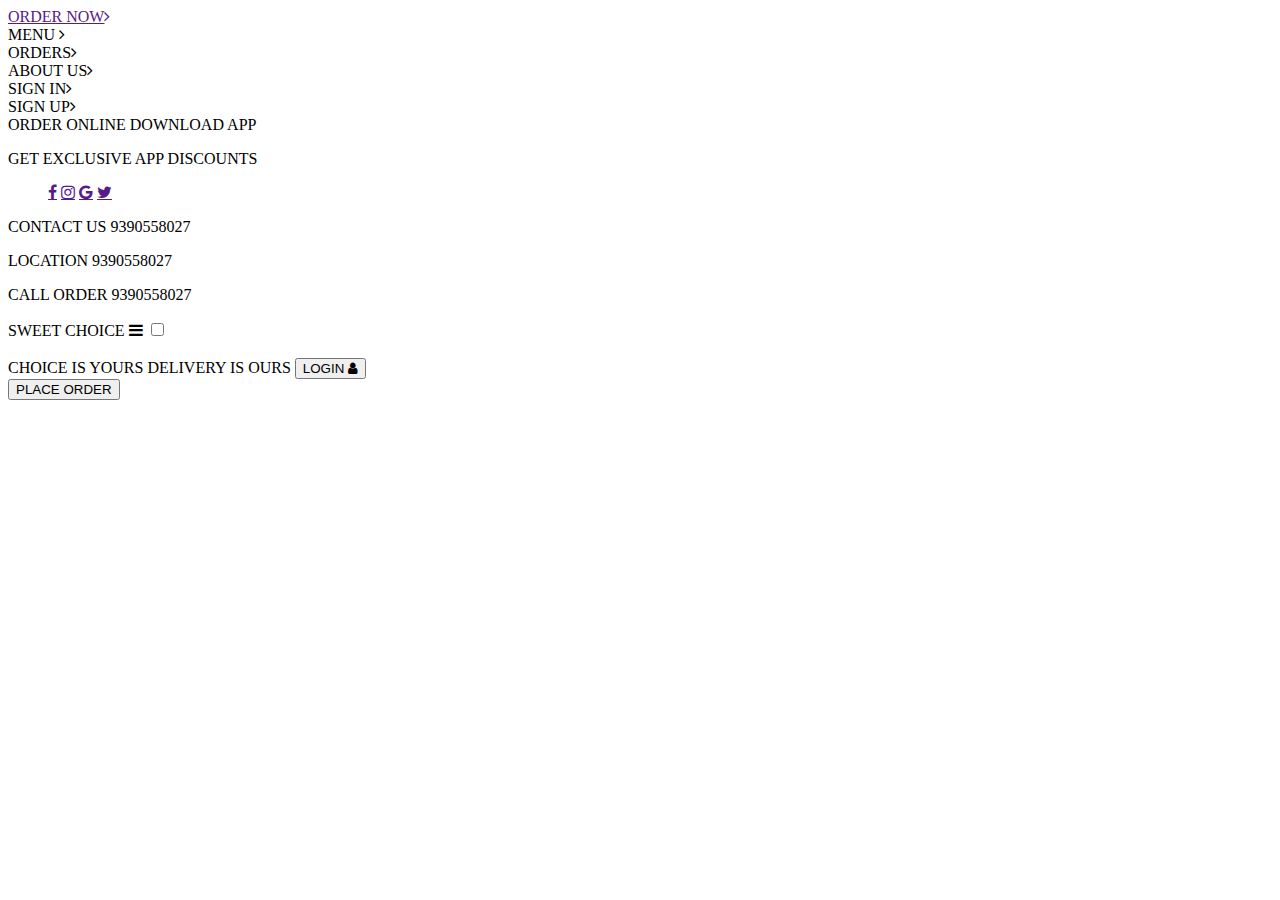
==== scmylsc-main/main_html/sub_cakes.html @ 82a3ece3 "Add files via upload" ====
<!DOCTYPE html>
<html lang="en">
<head>
    <meta charset="UTF-8">
    <meta http-equiv="X-UA-Compatible" content="IE=edge">
    <meta name="viewport" content="width=device-width, initial-scale=1.0">
    <title>SWEET CAKES</title>
    <link rel="stylesheet" src="../css/sub_cakes.css">

    <link rel="stylesheet" href="css/index.css">
    
    <script type="text" src="../js/sub_cakes.js"></script>
    <link href='https://fonts.googleapis.com/css?family=Dancing Script' rel='stylesheet'>
    <link rel="stylesheet" href="https://cdnjs.cloudflare.com/ajax/libs/font-awesome/4.7.0/css/font-awesome.min.css">
</head>
<body>
    <div class="navdv" id="navid">
        
        <nav class="navbar" id="navbar">
            <div class="main-content">
               <li onclick="test()" class="toplia"><a href="">ORDER NOW<span class="fa fa-angle-right"></span></a></li>
               <li onclick="test()"><a onclick="test()">MENU</MENU> <span class="fa fa-angle-right"></span></a></li>
                <li onclick="test()"><a onclick="test()">ORDERS<span class="fa fa-angle-right"></span></a></li>
                <li onclick="test()"><a onclick="test()">ABOUT US<span class="fa fa-angle-right"></span></a></li>
                <li onclick="test()"><a onclick="test()">SIGN IN<span class="fa fa-angle-right"></span></a></li>
                <li onclick="test()"><a onclick="test()">SIGN UP<span class="fa fa-angle-right"></span></a></li>
            </div>
            <div class="main2-content">
                <a onclick="test()" class="label11">ORDER ONLINE</a>
                <a onclick="test()" class="label12">DOWNLOAD APP</a>
                <p class="appdiscounts">GET EXCLUSIVE APP DISCOUNTS</p>
            </div>
            <div class="main3-content">
                <ul class="unorderlist1">
                    <a claas="facebook-icon" href="" class="fa fa-facebook"></a>
                    <a href="" class="fa fa-instagram"></a>
                    <a href="" class="fa fa-google"></a>
                    <a href="" class="fa fa-twitter"></a>
                </ul>
            </div>
            <div class="bottomnav">
                <p>CONTACT US  <span> 9390558027</span></p>
                <p class="location">LOCATION  <span>9390558027</span></p>
                <p>CALL ORDER  <span>9390558027</span></p>
            </div>
        </nav>
    </div>
    <div class="top-container">
        <label class="top-label">
            SWEET <span>CHOICE</span> 
        </label>
            <label onclick="opennav()" class="menuicon" id="menuiconlabel" for="checkbox">
                <i  id="menu-icon" class ="fa fa-bars"></i>
            </label>
            <input class="checkbox" id="checkbox" type="checkbox"></br></br>
        <label class="label2">CHOICE IS YOURS DELIVERY IS OURS</label>
        <button class="signinbutton" id="signinbu">LOGIN <span class="fa fa-user"></span></button>
        
       
    </div>
    <div class="bottom-nav1">
        <button onclick="test()" class="order-nowbu">PLACE ORDER</button>
    </div>

</body>
</html>
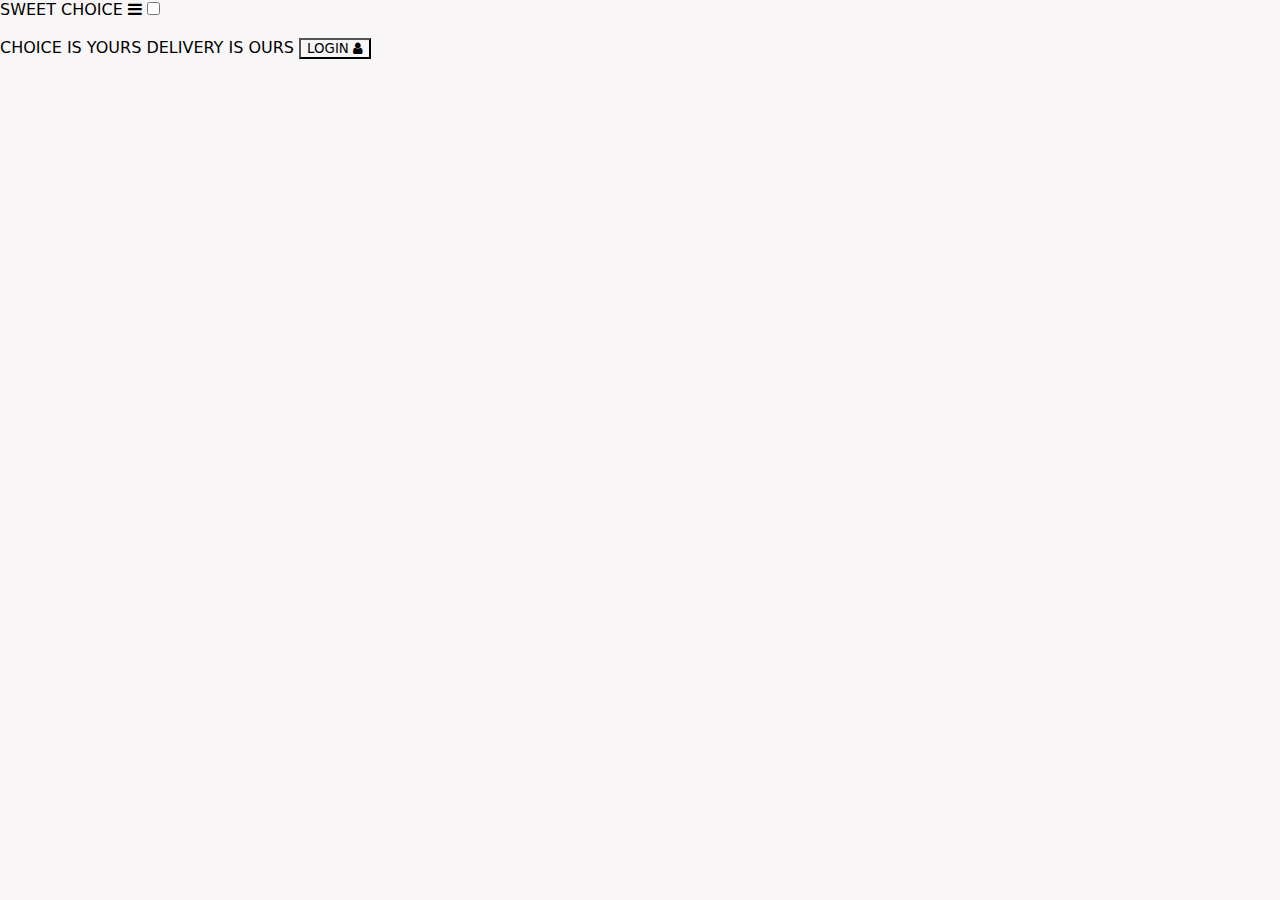
==== commit 3be765f2: "Add files via upload" ====
--- a/scmylsc-main/main_html/sub_cakes.html
+++ b/scmylsc-main/main_html/sub_cakes.html
@@ -5,36 +5,37 @@
     <meta http-equiv="X-UA-Compatible" content="IE=edge">
     <meta name="viewport" content="width=device-width, initial-scale=1.0">
     <title>SWEET CAKES</title>
-    <link rel="stylesheet" src="../css/sub_cakes.css">
-
-    <link rel="stylesheet" href="css/index.css">
-    
-    <script type="text" src="../js/sub_cakes.js"></script>
+    <link rel="stylesheet" href="../css/sub_cakes.css">
     <link href='https://fonts.googleapis.com/css?family=Dancing Script' rel='stylesheet'>
     <link rel="stylesheet" href="https://cdnjs.cloudflare.com/ajax/libs/font-awesome/4.7.0/css/font-awesome.min.css">
 </head>
 <body>
-    <div class="navdv" id="navid">
-        
+    <div class="navid" id="navid">
         <nav class="navbar" id="navbar">
             <div class="main-content">
                <li onclick="test()" class="toplia"><a href="">ORDER NOW<span class="fa fa-angle-right"></span></a></li>
-               <li onclick="test()"><a onclick="test()">MENU</MENU> <span class="fa fa-angle-right"></span></a></li>
+               <li onclick="test()"><a onclick="test()">MENU<span class="fa fa-angle-right"></span></a></li>
                 <li onclick="test()"><a onclick="test()">ORDERS<span class="fa fa-angle-right"></span></a></li>
                 <li onclick="test()"><a onclick="test()">ABOUT US<span class="fa fa-angle-right"></span></a></li>
                 <li onclick="test()"><a onclick="test()">SIGN IN<span class="fa fa-angle-right"></span></a></li>
                 <li onclick="test()"><a onclick="test()">SIGN UP<span class="fa fa-angle-right"></span></a></li>
             </div>
+            
+            
+            
             <div class="main2-content">
                 <a onclick="test()" class="label11">ORDER ONLINE</a>
                 <a onclick="test()" class="label12">DOWNLOAD APP</a>
                 <p class="appdiscounts">GET EXCLUSIVE APP DISCOUNTS</p>
             </div>
+
+
+
             <div class="main3-content">
                 <ul class="unorderlist1">
                     <a claas="facebook-icon" href="" class="fa fa-facebook"></a>
                     <a href="" class="fa fa-instagram"></a>
-                    <a href="" class="fa fa-google"></a>
+                    <a onclick="test()" href="" class="fa fa-google"></a>
                     <a href="" class="fa fa-twitter"></a>
                 </ul>
             </div>
@@ -45,22 +46,26 @@
             </div>
         </nav>
     </div>
+
     <div class="top-container">
         <label class="top-label">
             SWEET <span>CHOICE</span> 
         </label>
-            <label onclick="opennav()" class="menuicon" id="menuiconlabel" for="checkbox">
+            <label onclick="open_sub_nav()" class="menuicon" id="menuiconlabel" for="checkbox1">
                 <i  id="menu-icon" class ="fa fa-bars"></i>
             </label>
-            <input class="checkbox" id="checkbox" type="checkbox"></br></br>
+            <input class="checkbox" id="checkbox1" type="checkbox"></br></br>
         <label class="label2">CHOICE IS YOURS DELIVERY IS OURS</label>
         <button class="signinbutton" id="signinbu">LOGIN <span class="fa fa-user"></span></button>
-        
-       
-    </div>
-    <div class="bottom-nav1">
-        <button onclick="test()" class="order-nowbu">PLACE ORDER</button>
     </div>
 
+
+
 </body>
+<script>
+    window.addEventListener('load', function(e){
+      document.getElementById('defaultOpen').click();
+    });
+  </script>
+  <script src='../js/sub_cakes.js'></script>
 </html>--- a/scmylsc-main/css/sub_cakes.css
+++ b/scmylsc-main/css/sub_cakes.css
@@ -0,0 +1,162 @@
+*{
+    background:rgb(248, 246, 246);
+  margin:0px;  
+  font-family: system-ui, -apple-system, BlinkMacSystemFont, 'Segoe UI', Roboto, Oxygen, Ubuntu, Cantarell, 'Open Sans', 'Helvetica Neue', sans-serif;
+}
+
+.navdv{
+    z-index: 1;
+    position: fixed;
+    float:right;
+    right:1px;
+    width:70%;
+    height:90vh;
+    top:62px;
+    background:black;
+    color:black;
+    text-align:center;
+}
+#navid{
+    display:none;
+}
+.main-content{
+    margin-top:0px;
+    width:98%;
+    float:right;
+    margin-right:5px;
+    height:33vh;
+border-radius:10px;
+    background:black;
+}
+.navdv nav li{
+    cursor:pointer;
+    border-bottom:.1em solid black;
+   width:100%;
+   float:left;
+   height:40px;
+   margin-left:5%;
+    background:white;
+    font-size:15px;
+    list-style:none;
+    margin-top: 10px;
+    line-height:40px;
+
+
+}
+.navdv nav li:active,.navdv nav li:hover{
+    font-size:17px;
+
+
+}
+.toplia{
+    top:50vh;
+}
+.navdv nav li a{
+    text-align:center;
+    background:white;
+    text-decoration:none;
+    color:black;
+    font-weight:700;
+    font-family: 'Gill Sans', 'Gill Sans MT', Calibri, 'Trebuchet MS', sans-serif;
+
+    
+}
+.main-content li a span{
+    font-size:20px;
+    line-height:40px;
+}
+.main2-content{
+    width:100%;
+    height:30vh;
+    background:white;
+}
+.label11{
+    float:left;
+    margin-top:80px;
+    margin-left:12%;
+    text-decoration:none;
+    color:balck;
+    background:#fab72b;
+    border-color: #fab72b;
+    color:white;
+    width:76%;
+    height:35px;
+    line-height:35px;
+    font-weight:700;
+    border-radius: 5px;
+
+}
+.label12{
+    float:left;
+    margin-top:10px;
+    text-decoration:none;
+    width:96%;
+    height:40px;
+    margin-left:5px;
+    background:linear-gradient(to left, rgba(64,230,255,1) 0%, rgba(33,105,164,1) 100%) !important;
+    color:white;
+    line-height:42px;
+    font-size:13px;
+    font-weight:600;
+    border-radius:5px;
+
+
+}
+.label12:active,.label12:hover{
+    background:linear-gradient(to left, rgba(33,105,164,1) 0%, rgba(64,230,255,1)100%) !important;
+
+}
+.appdiscounts{
+    
+    float:left;
+    width:100%;
+    height:40px;
+    margin-top:10px;
+    color:black;
+    font-weight:300;
+    font-size:11px;
+    font-weight:600;
+    background:white;
+
+}
+.main3-content{
+    float:left;
+    background:white;
+}
+.main3-content ul a{
+    float:left;
+    margin-top:10px;
+    margin-left:20px;
+    text-decoration:none;
+    font-size:25px;
+    color:black;
+}
+.navdv nav li a span{
+    float:right;
+    background:white;
+    margin-right:20px;
+    color:black;
+}
+.navdv nav li a:active,.navdv nav li a:hover{
+   background:whitesmoke;
+}
+.bottomnav{
+    float:left;
+    margin-top:40px;
+    background:white;
+}
+.bottomnav p{
+    margin-left:60px;
+    color:black;
+    font-size:10px;
+    font-weight:800;
+    background:white;
+    margin-top:10px;
+
+}
+.bottomnav p span{
+    font-size:10px;
+    margin-left:30px;
+    background:white;
+    color:blue;
+}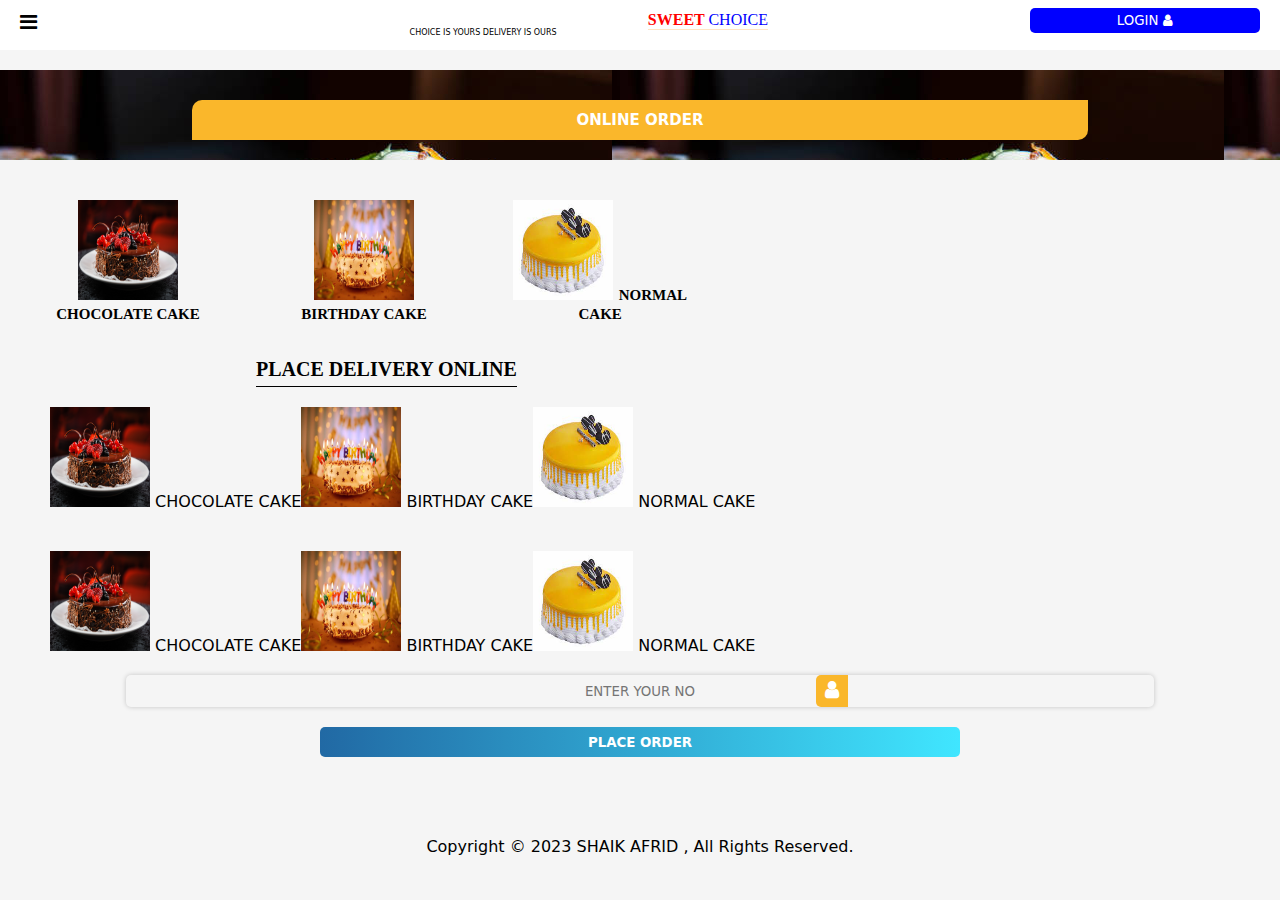
==== commit 096f3718: "Add files via upload" ====
--- a/scmylsc-main/main_html/sub_cakes.html
+++ b/scmylsc-main/main_html/sub_cakes.html
@@ -58,9 +58,67 @@
         <label class="label2">CHOICE IS YOURS DELIVERY IS OURS</label>
         <button class="signinbutton" id="signinbu">LOGIN <span class="fa fa-user"></span></button>
     </div>
-
-
-
+    <div class="main_img">
+        <div class="sub_main_img">
+            <button class="place_order">ONLINE ORDER</button>
+        </div>
+    </div>
+    <div class="main_img1">
+        <div class="image_1">
+            <img id="main_cake_1"  onclick="choco()" src="../img/CAKES/cake1.jpg" width="100" height="100">
+            <label> CHOCOLATE CAKE</label>
+        </div>
+        <div  class="image_2">
+            <img id="main_cake_2" onclick="birth()" src="../img/CAKES/cake2_BDY.jpg" width="100" height="100">
+            <label> BIRTHDAY CAKE</label>
+        </div>
+        <div class="image_3">
+            <img id="main_cake_3" onclick="normal()" src="../img/CAKES/onebytwo.jpeg" width="100" height="100">
+            <label>NORMAL CAKE</label>
+        </div>
+    </div>
+    <div class="place_deliver_cake">
+        <label >PLACE DELIVERY ONLINE</label>
+    </div>
+    <div class="main_img2">
+        <div class="image_1">
+            <img id="sub_cake_1" src="../img/CAKES/cake1.jpg" width="100" height="100">
+            <label> CHOCOLATE CAKE</label>
+        </div>
+        <div  class="image_2">
+            <img id="sub_cake_2" src="../img/CAKES/cake2_BDY.jpg" width="100" height="100">
+            <label> BIRTHDAY CAKE</label>
+        </div>
+        <div class="image_3">
+            <img id="sub_cake_3" src="../img/CAKES/onebytwo.jpeg" width="100" height="100">
+            <label>NORMAL CAKE</label>
+        </div>
+    </div>
+    <div class="main_img2">
+        <div class="image_1">
+            <img id="sub_cake_1" src="../img/CAKES/cake1.jpg" width="100" height="100">
+            <label> CHOCOLATE CAKE</label>
+        </div>
+        <div  class="image_2">
+            <img id="sub_cake_2" src="../img/CAKES/cake2_BDY.jpg" width="100" height="100">
+            <label> BIRTHDAY CAKE</label>
+        </div>
+        <div class="image_3">
+            <img id="sub_cake_3" src="../img/CAKES/onebytwo.jpeg" width="100" height="100">
+            <label>NORMAL CAKE</label>
+        </div>
+    </div>
+    
+    
+    <div class="bottom_text">
+        <div class="bottom_text1">
+            <input class="bottom_bu" type="text"placeholder="ENTER YOUR NO"><span class="fa fa-user"></span></br>
+            <button>PLACE ORDER</button>
+        </div>
+    </div>
+    <div class="copyright-strike"> 
+        <label class="copyright-strike">Copyright © 2023 SHAIK AFRID , All Rights Reserved.</label>
+    </div>
 </body>
 <script>
     window.addEventListener('load', function(e){
--- a/scmylsc-main/css/sub_cakes.css
+++ b/scmylsc-main/css/sub_cakes.css
@@ -1,162 +1,396 @@
 *{
-    background:rgb(248, 246, 246);
+    background:whitesmoke;
   margin:0px;  
   font-family: system-ui, -apple-system, BlinkMacSystemFont, 'Segoe UI', Roboto, Oxygen, Ubuntu, Cantarell, 'Open Sans', 'Helvetica Neue', sans-serif;
 }
-
-.navdv{
-    z-index: 1;
-    position: fixed;
-    float:right;
-    right:1px;
-    width:70%;
-    height:90vh;
-    top:62px;
-    background:black;
-    color:black;
-    text-align:center;
-}
-#navid{
+body{
+    color:black;
+}
+
+.top-container{
+    position:fixed;
+    background:white;
+    text-align:center;
+    width:100%;
+    height:50px;
+}
+.checkbox{
     display:none;
 }
+
+.top-label{
+    background:white;
+    float:right;
+    margin-right:40%;
+    color:red;
+    font-family:serif;
+    margin-top:11px;
+    border-bottom:1px solid bisque;
+    font-weight:600;
+}
+.top-label span{
+    font-family:serif;
+    background:white;
+    color:blue;
+    font-weight:500;
+}
+.menuicon{
+    font-size:20px;
+    float:left;
+    margin-left:20px;
+    margin-top:10px;
+    background:white;
+}
+.menuicon i{
+    background:white;
+}
+.signinbutton{
+    float:right;
+    margin-right:20px;
+    margin-top:-30px;
+    cursor:pointer;
+    border-radius:5px;
+    width:18%;
+    height:25px;
+    border:none;
+    background:blue;
+    color:white;
+
+}
+.signinbutton span{
+    color:white;
+    background:transparent;
+}
+
+.label2{
+    float:left;
+    font-family:system-ui, -apple-system, BlinkMacSystemFont, 'Segoe UI', Roboto, Oxygen, Ubuntu, Cantarell, 'Open Sans', 'Helvetica Neue', sans-serif;
+    font-size:15px;
+    margin-top:-10px;
+    font-size:8px;
+    background:white;
+    margin-left:32%;
+
+}
+
+.bottom-nav1{
+text-align:center;
+
+}
+.bottom-nav1 button{
+    text-align:center;
+    float:left;
+    margin-left:40px;
+    margin-top:20%;
+
+}       
+.navid{
+    position:fixed;
+    display:none;
+    width:70%;
+    height:100vh;
+    float:right;
+    background:white;
+    margin-top:51px;
+    text-align:center;
+    margin-left:40%;
+}
+
 .main-content{
+    color:black;
+    background:white;
+
+}
+.main-content li {
+    cursor:pointer;
+    width:90%;
+    list-style: none;
+    margin-top:20px;
+    background:white;
+    margin-left:5%;
+    font-size:10px;
+    border-bottom:1px solid black;
+    padding-bottom:5px;
+}
+
+.main-content li :active,.main-content li :hover{
+    font-size:13px;
+}
+.main-content li a{
+    cursor:pointer;
+    text-decoration:none;
+    background:white;
+    font-family:Cambria, Cochin, Georgia, Times, 'Times New Roman', serif;
+    font-weight:700;
+}
+.main-content li a span{
+    float:right;
+    margin-right:20px;
+    font-size:15px;
+    background:white;
+    
+}
+.toplia a{
+    color:black;
+}
+.main2-content{
+    background:white;
+    text-align:center;
+
+}
+.label11{
+    background:#fab72b;
+    color:black;
+    font-family:Cambria, Cochin, Georgia, Times, 'Times New Roman', serif;
+    font-weight:500;
+    width:70%;
+    margin-top:20px;
+    height: 20px;
+    float:left;
+    margin-left:40px;
+    border-radius:5px 0 5px 0;
+    font-size:11px;
+    line-height:20px;
+
+}
+.label12{
+    background:linear-gradient(to right, rgba(64,230,255,1) 0%,rgba(33,105,164,1) 100%);
+    float:left;
+    color:white;
+    width:90%;
+    margin-left:5%;
+    margin-top:10px;
+    height:25px;
+    font-size:10px;
+    line-height:25px;
+    font-weight:700;
+    border-radius:5px;
+}
+.label12:active,.label12:hover{
+
+    background:linear-gradient(to right, rgba(33,105,164,1) 0% ,rgba(64,230,255,1) 100%);
+}
+.appdiscounts{
+    float:left;
+    font-size:8px;
+    color:black;
+    margin-left:25%;
+    background:white;
+    margin-top:5px;
+}
+.main3-content{
+    text-align:center;
+    float:left;
+    margin-top:10px;
+
+}
+.main3-content ul{
+    background:white;
+}
+.main3-content ul a{
+    color:black;
+    font-size:20px;
+    background:white;
+    text-decoration:none;
+    margin-left:20px;
+
+}
+
+.bottomnav{
+    float:left;
+    margin-top:20px;
+    font-size:10px;
+    background:white;
+}
+.bottomnav{
+    text-align:center;
+
+}
+.bottomnav p{
+    background:white;
+    float:left;
+    width:70%;
+    height:15px;
+    line-height:10px;
+    font-size:10px;
+
+}
+.bottomnav p span{
+    float:right;
+    background:white;
+}
+.COPYRIGHT{
+    background:white;
+    float:left;
+    font-size :8px;
+    margin-top:30px;
+    margin-left:10%;
+}
+.mainbody{
+    text-align:center;
+    width:100%;
+    height:17vh;
+
+}
+.mainbody order_onlinebu{
+    text-align:center;
+}
+.ORDER_ONLINEBU{
+    position:relative;
+    color:black;
+    background:#fab72b;
+    float:left;
+    margin-top:-42px;
+    margin-left:15%;
+    width:70%;
+    height:25px;
+    font-size:10px;
+    line-height:25px;
+    font-weight:700;
+    border-radius:10px 0 10px 0;
+}
+.images_maindiv{
+    text-align:center;
+
+}
+.images_maindiv label{
+    width:100%;
+    color:black;
+    font-family: serif;
     margin-top:0px;
-    width:98%;
-    float:right;
-    margin-right:5px;
-    height:33vh;
-border-radius:10px;
-    background:black;
-}
-.navdv nav li{
-    cursor:pointer;
-    border-bottom:.1em solid black;
-   width:100%;
-   float:left;
-   height:40px;
-   margin-left:5%;
-    background:white;
+    font-weight:600;
+    word-spacing:2px;
+    float:left;
+    font-size:10px;
+}
+.images_maindiv div{
+    float:left;
+    display:grid;
+    grid-column:3;
+
+}
+.images_maindiv div img{
+    margin-left:10px;
+    margin-top:5px;
+    border-radius:5px;
+
+}
+.main_img{
+    z-index:2;
+    width:100%;
+    height:10vh;
+    text-align:center;
+
+}
+.sub_main_img{
+    margin-top:70px;
+    background-image:url("../img/biriyani-main.jpg");
+    width:100%;
+    height:10vh;
+    float:left;
+}
+.sub_main_img button{
+    border:none;
+    border-radius:5px;
+    width:70%;
+    height:40px;
+    margin-top:30px;
     font-size:15px;
-    list-style:none;
-    margin-top: 10px;
-    line-height:40px;
-
-
-}
-.navdv nav li:active,.navdv nav li:hover{
-    font-size:17px;
-
-
-}
-.toplia{
-    top:50vh;
-}
-.navdv nav li a{
-    text-align:center;
-    background:white;
-    text-decoration:none;
-    color:black;
+    border-radius:10px 0 10px 0;
+    background:#fab72b;
+    color:white;
     font-weight:700;
-    font-family: 'Gill Sans', 'Gill Sans MT', Calibri, 'Trebuchet MS', sans-serif;
-
-    
-}
-.main-content li a span{
+}
+.main_img1{
+    display:flex;
+    float:left;
+    margin-top:20px;
+    text-align:center;
+    color:black;
+    font-weight:600;
+    font-family:monospace;
+
+}
+.main_img1 div{
+    padding:20px;
+    width:20%;
+    height:12vh;
+    margin-left:20px;
+    text-align:center;
+}
+.main_img1{
+
+    float:left;
+}
+.main_img1 label{
+    font-size:15px;
+    font-weight:600;
+    font-family:serif;
+}
+.place_deliver_cake{
+    text-align:center;
+    float:left;
+    margin-top:30px;
+    margin-left:20%;
+    border-bottom:1px solid;
+    padding-bottom:5px;
+
+}
+.place_deliver_cake label{
     font-size:20px;
-    line-height:40px;
-}
-.main2-content{
-    width:100%;
-    height:30vh;
-    background:white;
-}
-.label11{
-    float:left;
-    margin-top:80px;
-    margin-left:12%;
-    text-decoration:none;
-    color:balck;
+    font-weight:600;
+    font-family:serif;
+}
+.main_img2{
+    padding:20px;
+    display:flex;
+    float:left;
+    margin-left:30px;
+}
+.bottom_text{
+    text-align:center;
+}
+.bottom_text1 input{
+    text-align:center;
+    width:80%;
+    height:30px;
+    box-shadow: 0 0 5px 0 rgba(0,0,0,20%);
+    border-radius:5px;
+    color:red;
+    border:transparent;
+    outline:none;
+}
+.bottom_text1 span{
+    position: relative;
+    float:right;
+    margin-right:48vh;
+    margin-top:-32px;
+    border-radius:5px 0 0 5px ;
+    color:red;
     background:#fab72b;
-    border-color: #fab72b;
-    color:white;
-    width:76%;
-    height:35px;
-    line-height:35px;
-    font-weight:700;
-    border-radius: 5px;
-
-}
-.label12{
-    float:left;
-    margin-top:10px;
-    text-decoration:none;
-    width:96%;
-    height:40px;
-    margin-left:5px;
+    width:32px;
+    height:32px;
+    line-height:30px;
+    font-size:20px;
+    color:white;
+}
+
+.bottom_text1 button{
+    float:left;
+    margin-left:25%;
+    margin-top:20px;
+    width:50%;
+    height:30px;
+    border-radius:5px;
     background:linear-gradient(to left, rgba(64,230,255,1) 0%, rgba(33,105,164,1) 100%) !important;
     color:white;
-    line-height:42px;
-    font-size:13px;
-    font-weight:600;
-    border-radius:5px;
-
-
-}
-.label12:active,.label12:hover{
-    background:linear-gradient(to left, rgba(33,105,164,1) 0%, rgba(64,230,255,1)100%) !important;
-
-}
-.appdiscounts{
-    
-    float:left;
-    width:100%;
-    height:40px;
-    margin-top:10px;
-    color:black;
-    font-weight:300;
-    font-size:11px;
-    font-weight:600;
-    background:white;
-
-}
-.main3-content{
-    float:left;
-    background:white;
-}
-.main3-content ul a{
-    float:left;
-    margin-top:10px;
-    margin-left:20px;
-    text-decoration:none;
-    font-size:25px;
-    color:black;
-}
-.navdv nav li a span{
-    float:right;
-    background:white;
-    margin-right:20px;
-    color:black;
-}
-.navdv nav li a:active,.navdv nav li a:hover{
-   background:whitesmoke;
-}
-.bottomnav{
-    float:left;
+    border:transparent;
+    font-weight:600;
+}
+.copyright-strike{
+    width:100%;
+    height:50px;
+    float:left;
+    text-align:center;
     margin-top:40px;
-    background:white;
-}
-.bottomnav p{
-    margin-left:60px;
-    color:black;
-    font-size:10px;
-    font-weight:800;
-    background:white;
-    margin-top:10px;
-
-}
-.bottomnav p span{
-    font-size:10px;
-    margin-left:30px;
-    background:white;
-    color:blue;
 }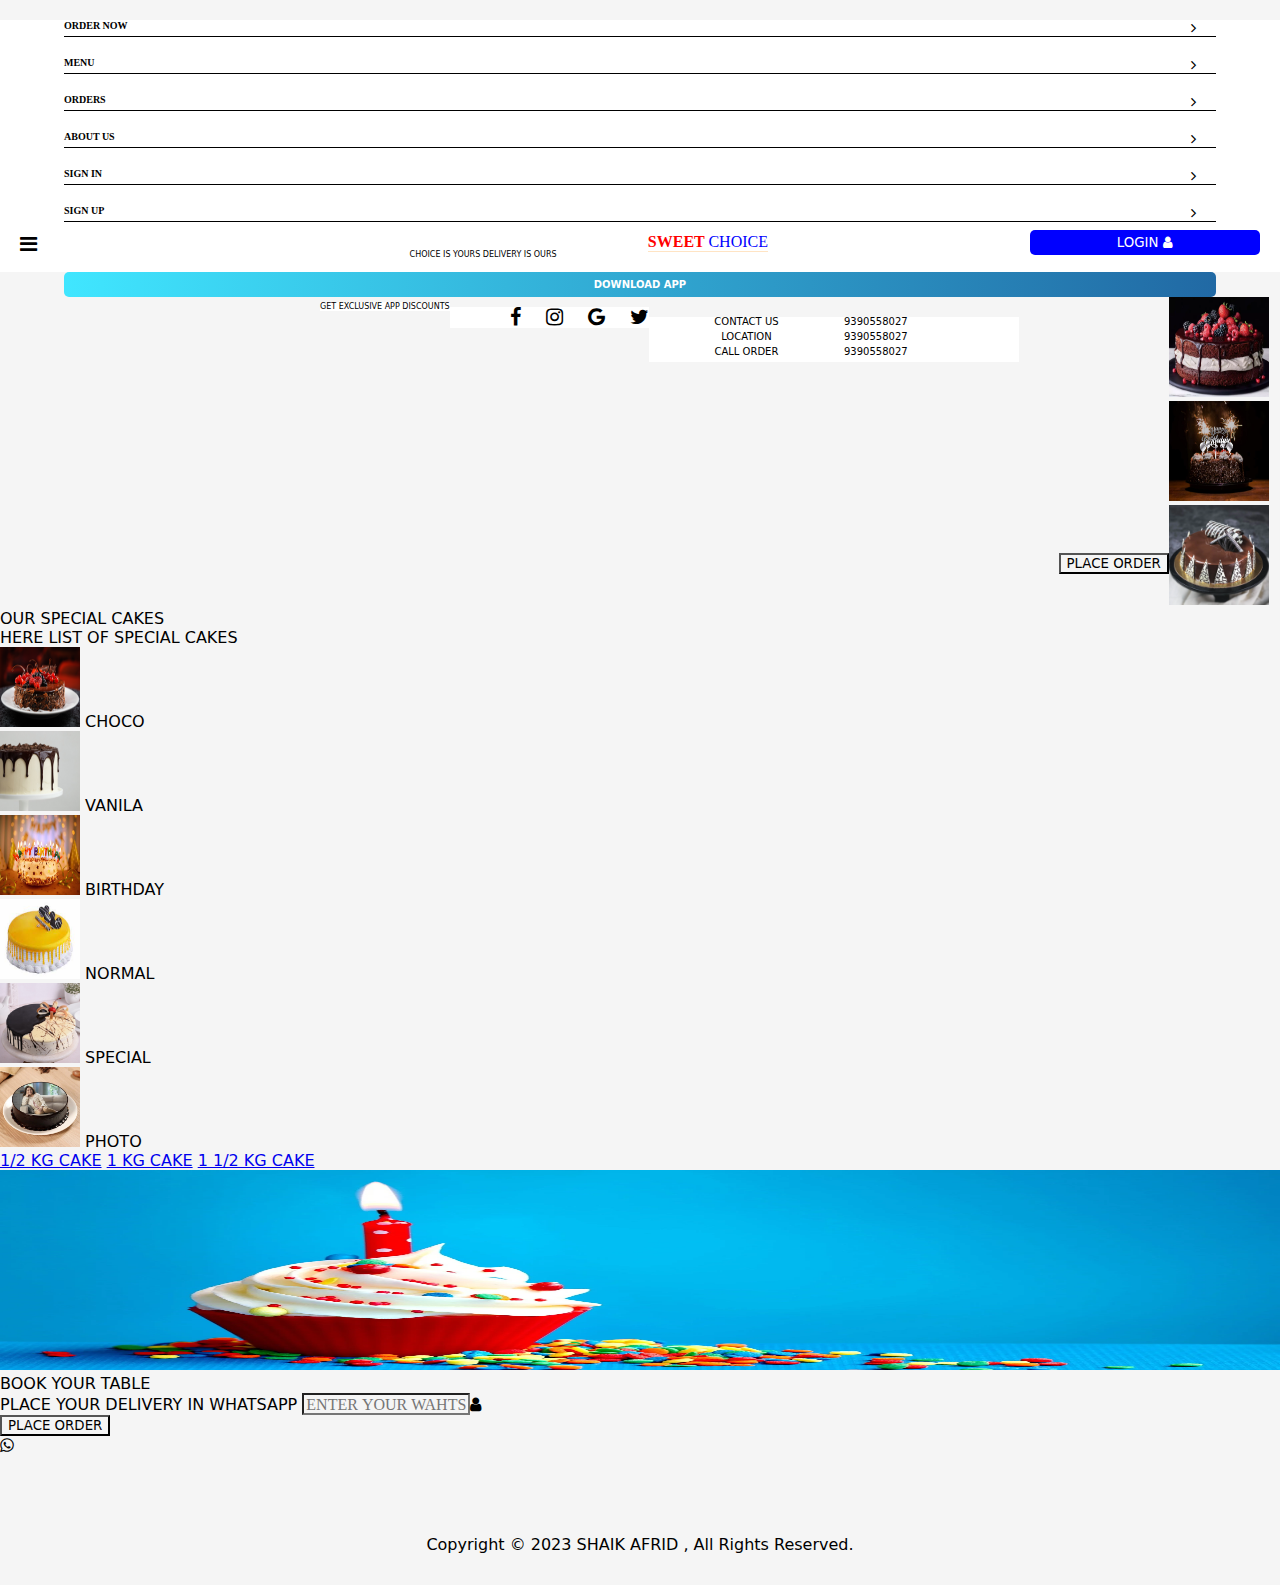
==== commit 12600b74: "Add files via upload" ====
--- a/scmylsc-main/main_html/sub_cakes.html
+++ b/scmylsc-main/main_html/sub_cakes.html
@@ -4,38 +4,38 @@
     <meta charset="UTF-8">
     <meta http-equiv="X-UA-Compatible" content="IE=edge">
     <meta name="viewport" content="width=device-width, initial-scale=1.0">
-    <title>SWEET CAKES</title>
+    <title>SWEET CHOICE</title>
+    
     <link rel="stylesheet" href="../css/sub_cakes.css">
+    <style type="text" src="../js/sub_cakes.js"></style>
     <link href='https://fonts.googleapis.com/css?family=Dancing Script' rel='stylesheet'>
     <link rel="stylesheet" href="https://cdnjs.cloudflare.com/ajax/libs/font-awesome/4.7.0/css/font-awesome.min.css">
 </head>
+
+
+
 <body>
-    <div class="navid" id="navid">
+    <div class="navdv" id="navid">
+        
         <nav class="navbar" id="navbar">
             <div class="main-content">
                <li onclick="test()" class="toplia"><a href="">ORDER NOW<span class="fa fa-angle-right"></span></a></li>
-               <li onclick="test()"><a onclick="test()">MENU<span class="fa fa-angle-right"></span></a></li>
+               <li onclick="test()"><a onclick="test()">MENU</MENU> <span class="fa fa-angle-right"></span></a></li>
                 <li onclick="test()"><a onclick="test()">ORDERS<span class="fa fa-angle-right"></span></a></li>
                 <li onclick="test()"><a onclick="test()">ABOUT US<span class="fa fa-angle-right"></span></a></li>
                 <li onclick="test()"><a onclick="test()">SIGN IN<span class="fa fa-angle-right"></span></a></li>
                 <li onclick="test()"><a onclick="test()">SIGN UP<span class="fa fa-angle-right"></span></a></li>
             </div>
-            
-            
-            
             <div class="main2-content">
                 <a onclick="test()" class="label11">ORDER ONLINE</a>
                 <a onclick="test()" class="label12">DOWNLOAD APP</a>
                 <p class="appdiscounts">GET EXCLUSIVE APP DISCOUNTS</p>
             </div>
-
-
-
             <div class="main3-content">
                 <ul class="unorderlist1">
                     <a claas="facebook-icon" href="" class="fa fa-facebook"></a>
                     <a href="" class="fa fa-instagram"></a>
-                    <a onclick="test()" href="" class="fa fa-google"></a>
+                    <a href="" class="fa fa-google"></a>
                     <a href="" class="fa fa-twitter"></a>
                 </ul>
             </div>
@@ -46,84 +46,101 @@
             </div>
         </nav>
     </div>
-
     <div class="top-container">
         <label class="top-label">
             SWEET <span>CHOICE</span> 
         </label>
-            <label onclick="open_sub_nav()" class="menuicon" id="menuiconlabel" for="checkbox1">
+            <label onclick="opennav()" class="menuicon" id="menuiconlabel" for="checkbox">
                 <i  id="menu-icon" class ="fa fa-bars"></i>
             </label>
-            <input class="checkbox" id="checkbox1" type="checkbox"></br></br>
+            <input class="checkbox" id="checkbox" type="checkbox"></br></br>
         <label class="label2">CHOICE IS YOURS DELIVERY IS OURS</label>
         <button class="signinbutton" id="signinbu">LOGIN <span class="fa fa-user"></span></button>
+        
+       
     </div>
-    <div class="main_img">
-        <div class="sub_main_img">
-            <button class="place_order">ONLINE ORDER</button>
+    <div class="bottom-nav1">
+        <button onclick="test()" class="order-nowbu">PLACE ORDER</button>
+    </div>
+    <label class="recomondation">OUR CHIEF RECOMMENDATIONS</label>
+    <div class="main-imgflex">
+        <div class="one1">
+            <img onclick="test()" src="../img/CAKES/design_3.webp" width="100" height="100">
+        </div>
+        <div class="one2">
+            <img onclick="test()" src="../img/CAKES/birthday_special.jpg" width="100" height="100">
+            
+        </div>
+        <div class="one2">
+            <img onclick="test()" src="../img/CAKES/design_2.webp" width="100" height="100">
+        
         </div>
     </div>
-    <div class="main_img1">
-        <div class="image_1">
-            <img id="main_cake_1"  onclick="choco()" src="../img/CAKES/cake1.jpg" width="100" height="100">
-            <label> CHOCOLATE CAKE</label>
+    <div class="list-above">
+        <label class="">OUR SPECIAL CAKES</label>
+        <p>HERE LIST OF SPECIAL CAKES</p>
+    </div>
+    
+    <div class="food-items">
+        <div class="one11">
+            <img onclick="test()" src="../img/CAKES/choco.jpg" width="80" height="80"> 
+            <label onclick="test()" >CHOCO</label>
         </div>
-        <div  class="image_2">
-            <img id="main_cake_2" onclick="birth()" src="../img/CAKES/cake2_BDY.jpg" width="100" height="100">
-            <label> BIRTHDAY CAKE</label>
+        <div class="one22">
+            <img onclick="test()" src="../img/CAKES/vanila.jpeg"  width="80" height="80">
+            <label onclick="test()" >VANILA</label>
         </div>
-        <div class="image_3">
-            <img id="main_cake_3" onclick="normal()" src="../img/CAKES/onebytwo.jpeg" width="100" height="100">
-            <label>NORMAL CAKE</label>
+        <div class="one33">
+            <img onclick="test()"  src="../img/CAKES/birthday.jpg"  width="80" height="80">
+            <label onclick="test()" >BIRTHDAY</label>
         </div>
-    </div>
-    <div class="place_deliver_cake">
-        <label >PLACE DELIVERY ONLINE</label>
-    </div>
-    <div class="main_img2">
-        <div class="image_1">
-            <img id="sub_cake_1" src="../img/CAKES/cake1.jpg" width="100" height="100">
-            <label> CHOCOLATE CAKE</label>
+        <div class="one44">
+            <img onclick="test()" src="../img/CAKES/normal_cake.jpeg"  width="80" height="80">
+            <label onclick="test()">NORMAL</label>
         </div>
-        <div  class="image_2">
-            <img id="sub_cake_2" src="../img/CAKES/cake2_BDY.jpg" width="100" height="100">
-            <label> BIRTHDAY CAKE</label>
+        <div class="one55">
+            <img onclick="test()" src="../img/CAKES/design_1.jpg"  width="80" height="80">
+            <label onclick="test()" >SPECIAL</label>
         </div>
-        <div class="image_3">
-            <img id="sub_cake_3" src="../img/CAKES/onebytwo.jpeg" width="100" height="100">
-            <label>NORMAL CAKE</label>
-        </div>
-    </div>
-    <div class="main_img2">
-        <div class="image_1">
-            <img id="sub_cake_1" src="../img/CAKES/cake1.jpg" width="100" height="100">
-            <label> CHOCOLATE CAKE</label>
-        </div>
-        <div  class="image_2">
-            <img id="sub_cake_2" src="../img/CAKES/cake2_BDY.jpg" width="100" height="100">
-            <label> BIRTHDAY CAKE</label>
-        </div>
-        <div class="image_3">
-            <img id="sub_cake_3" src="../img/CAKES/onebytwo.jpeg" width="100" height="100">
-            <label>NORMAL CAKE</label>
+        <div class="one66">
+            <img onclick="test()" src="../img/CAKES/photo_img.jpg "  width="80" height="80">
+            <label onclick="test()">PHOTO</label>
         </div>
     </div>
     
     
-    <div class="bottom_text">
-        <div class="bottom_text1">
-            <input class="bottom_bu" type="text"placeholder="ENTER YOUR NO"><span class="fa fa-user"></span></br>
-            <button>PLACE ORDER</button>
+    <div class="weight_div">
+        <div class="weight_subdiv">
+            <a href="#">1/2 KG CAKE</a>
+            <a href="#">1 KG CAKE</a>
+            <a href="#">1 1/2 KG CAKE</a>
         </div>
     </div>
+
+    
+    <div class="bottom1-div">
+        <img onclick="test()" class="book-table-img" src="../img/CAKES/bday_back.webp" width="100%" height="200">
+        <label onclick="test()" onclick="test()" class="book-your-tabel">BOOK YOUR TABLE</label>
+    </div>
+    <div class="bottom2-div">
+        <label >PLACE YOUR DELIVERY IN WHATSAPP</label>
+        <input class="fa fa-user" id="phonenumbertext" type="text" placeholder="ENTER YOUR WAHTSAPP NO"><span class="fa fa-user"></span>
+    </div>
+    <div onclick="sendmsg()" class="place-orderbu">
+        <button>PLACE ORDER</button>
+    </div>
+    <label onclick="sendmsgbu()" id="whatsapp-icon" class="fa fa-whatsapp"></label>
     <div class="copyright-strike"> 
         <label class="copyright-strike">Copyright © 2023 SHAIK AFRID , All Rights Reserved.</label>
     </div>
-</body>
+
+</div>
+
+    </body>
 <script>
     window.addEventListener('load', function(e){
       document.getElementById('defaultOpen').click();
     });
   </script>
   <script src='../js/sub_cakes.js'></script>
-</html>+</html>
